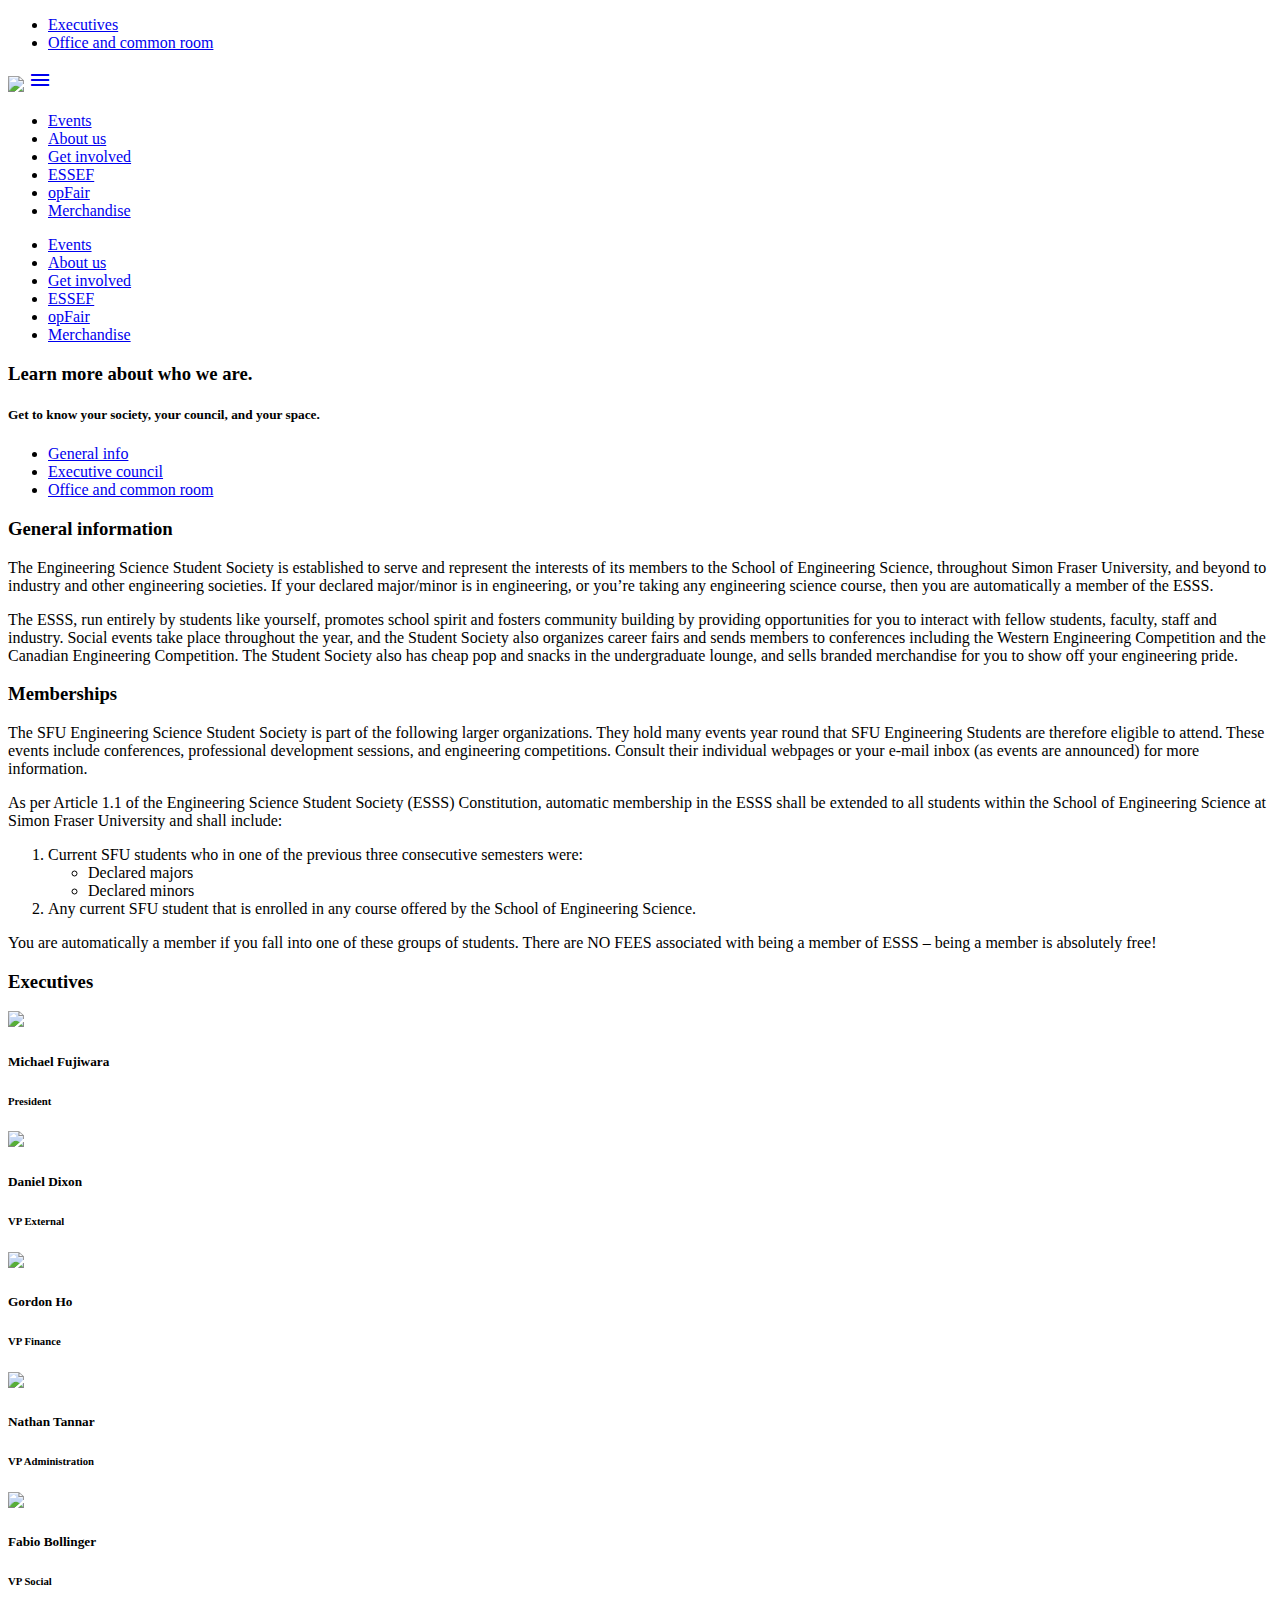
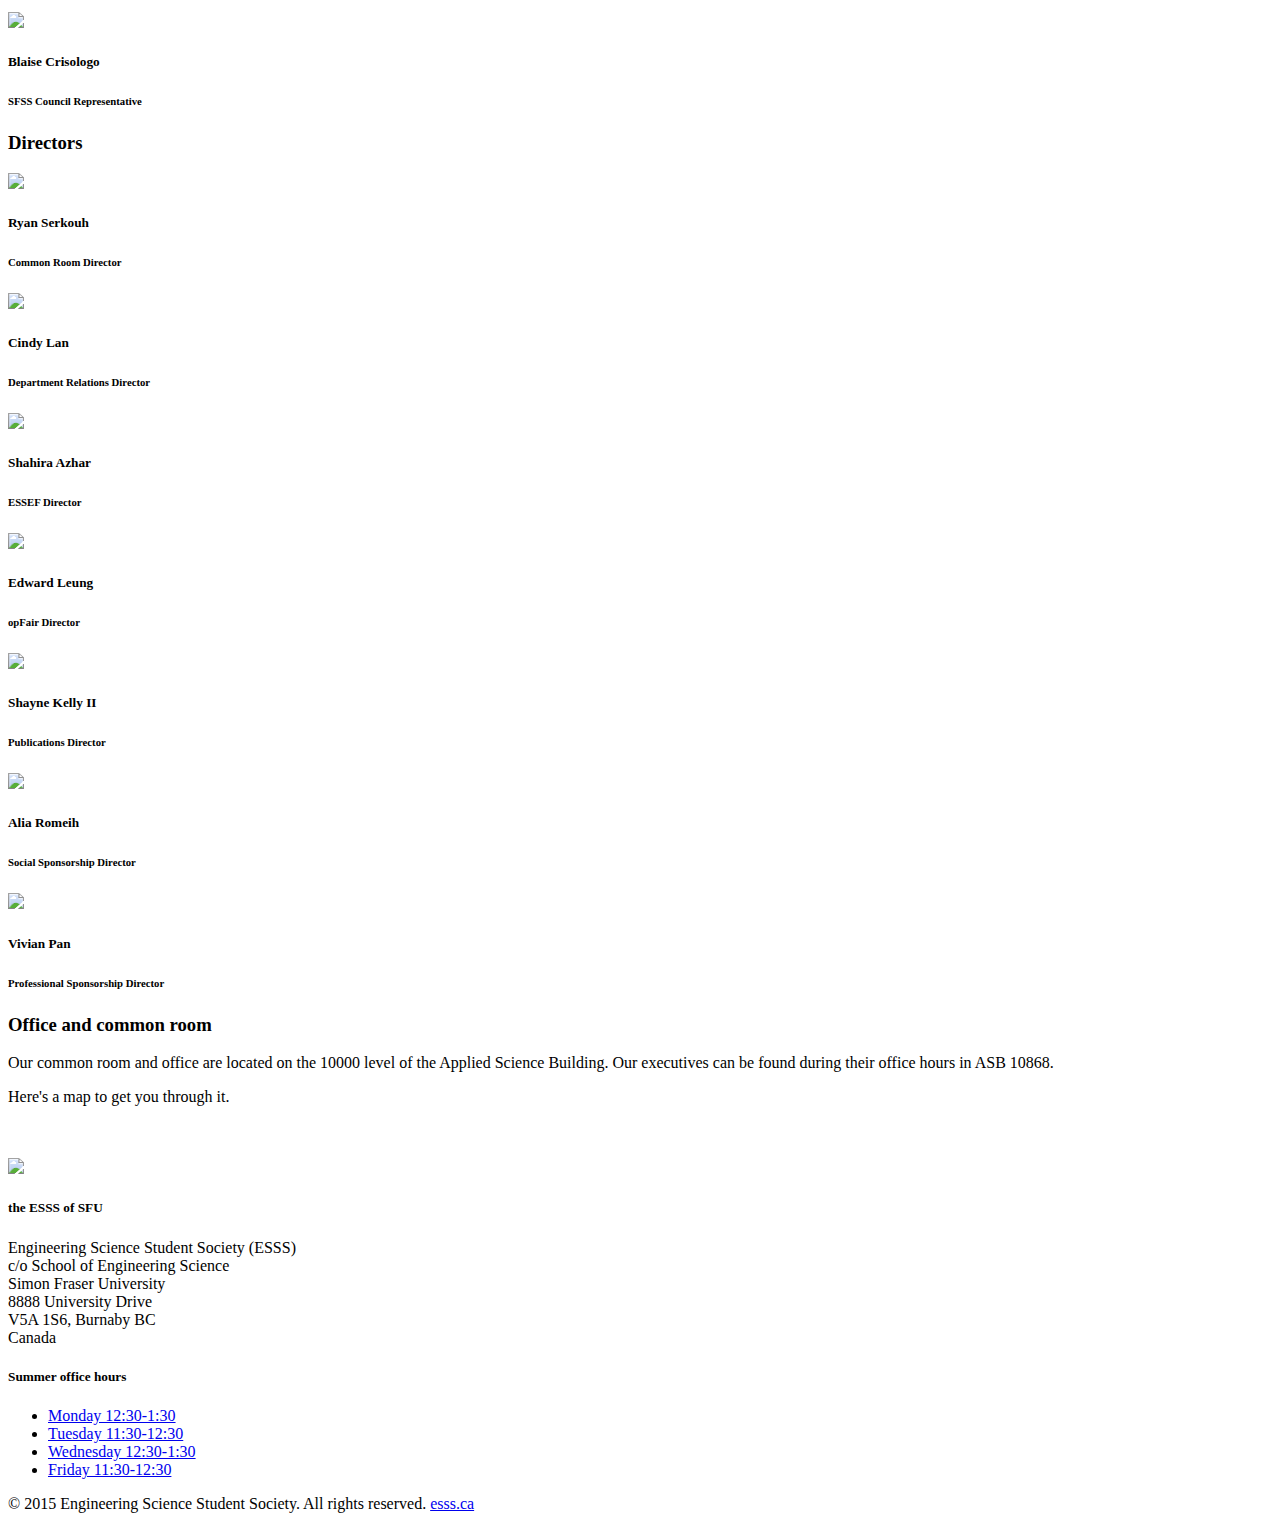
==== about.html @ 1930657f "Applied changes from index page to all pages, fixes #16" ====
<!DOCTYPE html>
<html>
    <head>
		<!--Import materialize.css-->
		<link type="text/css" rel="stylesheet" href="/esss-website/css/materialize.css"  media="screen,projection"/>
		<!--Import my CSS file-->
		<link type="text/css" rel="stylesheet" href="/esss-website/css/my.css"/>
		<!--Import material icons-->
		<link href="https://fonts.googleapis.com/icon?family=Material+Icons" rel="stylesheet">
		<!--Let browser know website is optimized for mobile-->
		<meta name="viewport" content="width=device-width, initial-scale=1.0"/>
    </head>
    <body>
    	<header>
			<!--Navbar-->
			<ul id="about-dropdown" class="dropdown-content">
				<li><a href="#!">Executives</a></li>
				<li><a href="#!">Office and common room</a></li>
			</ul>
			<div class="navbar-fixed">
				<nav>
					<div class="nav-wrapper blue darken-1">
						<div class="container">
							<div class="col s12">
								<a href="/esss-website" class="brand-logo hide-on-med-and-down"><img src="/esss-website/img/logowhite.png" style="padding-top:7px;"></a>
								<a href="#" data-activates="mobile-demo" class="button-collapse"><i class="material-icons">menu</i></a>
								<ul id="nav-mobile" class="right hide-on-med-and-down">
									<li><a href="/esss-website/events.html">Events</a></li>
									<li class="active"><a href="#!">About us</a></li>
									<li><a href="/esss-website/involved.html">Get involved</a></li>
									<li><a href="/esss-website/essef.html">ESSEF</a></li>
									<li><a href="/esss-website/opfair.html">opFair</a></li>
									<li><a href="/esss-website/merch.html">Merchandise</a></li>
								</ul>
								<ul class="side-nav" id="mobile-demo">
						        	<li><a href="/esss-website/events.html">Events</a></li>
									<li class="active"><a href="#!">About us</a></li>
									<li><a href="/esss-website/involved.html">Get involved</a></li>
									<li><a href="/esss-website/essef.html">ESSEF</a></li>
									<li><a href="/esss-website/opfair.html">opFair</a></li>
									<li><a href="/esss-website/merch.html">Merchandise</a></li>
						    	</ul>
							</div>
						</div>
					</div>
				</nav>
			</div>
		</header>
		
		<main>
			<div class="section grey lighten-4" id="index-banner">
				<div class="container">
					<div class="row">
						<div class="col s12 m9">
							<h3 class="light center-on-small-only black-text">Learn more about who we are.</h3>
							<h5 class="light center-on-small-only blue-text darken-1">Get to know your society, your council, and your space.</h5>
						</div>
					</div>
				</div>
			</div>
			
			<div class="row grey lighten-4">
				<div class="col s12">
					<div class="container">
						<ul class="tabs grey lighten-4">
							<li class="tab col s4"><a href="#general-info" class="blue-text">General info</a></li>
							<li class="tab col s4"><a href="#exec" class="blue-text">Executive council</a></li>
							<li class="tab col s4"><a href="#office" class="blue-text">Office and common room</a></li>
						</ul>
					</div>
				</div>
			</div>
			
			<div class="container">
				<div class="row" id="general-info">
					<div class="col s12 m9 l10">
						<div id="general" class="section scrollspy">
							<h3 class="header light">General information</h3>
							<p>The Engineering Science Student Society is established to serve and represent the interests of its members to the School of Engineering Science, throughout Simon Fraser University, and beyond to industry and other engineering societies. If your declared major/minor is in engineering, or you’re taking any engineering science course, then you are automatically a member of the ESSS.</p>
							<p>The ESSS, run entirely by students like yourself, promotes school spirit and fosters community building by providing opportunities for you to interact with fellow students, faculty, staff and industry. Social events take place throughout the year, and the Student Society also organizes career fairs and sends members to conferences including the Western Engineering Competition and the Canadian Engineering Competition. The Student Society also has cheap pop and snacks in the undergraduate lounge, and sells branded merchandise for you to show off your engineering pride.</p>
						</div>
					</div>
					<div class="col s12 m9 l10">
						<div id="memberships" class="section scrollspy">
							<h3 class="header light">Memberships</h3>
							<p>The SFU Engineering Science Student Society is part of the following larger organizations. They hold many events year round that SFU Engineering Students are therefore eligible to attend. These events include conferences, professional development sessions, and engineering competitions. Consult their individual webpages or your e-mail inbox (as events are announced) for more information.</p>
							<p>As per Article 1.1 of the Engineering Science Student Society (ESSS) Constitution, automatic membership in the ESSS shall be extended to all students within the School of Engineering Science at Simon Fraser University and shall include:</p>
							<ol>
								<li>Current SFU students who in one of the previous three consecutive semesters were:</li>
								<ul>
									<li>Declared majors</li>
									<li>Declared minors</li>
								</ul>
								<li>Any current SFU student that is enrolled in any course offered by the School of Engineering Science.</li>
							</ol>
							<p>You are automatically a member if you fall into one of these groups of students. There are NO FEES associated with being a member of ESSS – being a member is absolutely free!</p>
						</div>
					</div>
				</div>
			</div>
			
			<div class="container" id="exec">
				<div class="row">
					<div class="col s12 m9">
						<h3 class="header light">Executives</h3>
					</div>
				</div>
				<div class="row">
					<div class="col s12 m4">
						<div class="row center">
							<img src="/esss-website/img/michael.jpg" class="responsive-img circle" width="200"></img>
							<h5 class="light">Michael Fujiwara</h5>
							<h6 class="light blue-text darken-1">President</h5>
						</div>
					</div>
					<div class="col s12 m4">
						<div class="row center">
							<img src="/esss-website/img/daniel.jpg" class="responsive-img circle" width="200"></img>
							<h5 class="light">Daniel Dixon</h5>
							<h6 class="light blue-text darken-1">VP External</h5>
						</div>
					</div>
					<div class="col s12 m4">
						<div class="row center">
							<img src="/esss-website/img/gordon.jpg" class="responsive-img circle" width="200"></img>
							<h5 class="light">Gordon Ho</h5>
							<h6 class="light blue-text darken-1">VP Finance</h5>
						</div>
					</div>				
					<div class="col s12 m4">
						<div class="row center">
							<img src="/esss-website/img/nathan.jpg" class="responsive-img circle" width="200"></img>
							<h5 class="light">Nathan Tannar</h5>
							<h6 class="light blue-text darken-1">VP Administration</h5>
						</div>
					</div>
					<div class="col s12 m4">
						<div class="row center">
							<img src="/esss-website/img/fabio.jpg" class="responsive-img circle" width="200"></img>
							<h5 class="light">Fabio Bollinger</h5>
							<h6 class="light blue-text darken-1">VP Social</h5>
						</div>
					</div>				
					<div class="col s12 m4">
						<div class="row center">
							<img src="/esss-website/img/blaise.jpg" class="responsive-img circle" width="200"></img>
							<h5 class="light">Blaise Crisologo</h5>
							<h6 class="light blue-text darken-1">SFSS Council Representative</h5>
						</div>
					</div>
				
				<!-- directors -->
				<div class="row">
					<div class="col s12 m9">
						<h3 class="header light">Directors</h3>
					</div>
				</div>
				<div class="row">
					<div class="col s12 m4">
						<div class="row center">
							<img src="/esss-website/img/ryan.jpg" class="responsive-img circle" width="200"></img>
							<h5 class="light">Ryan Serkouh</h5>
							<h6 class="light blue-text darken-1">Common Room Director</h5>
						</div>
					</div>				
					<div class="col s12 m4">
						<div class="row center">
							<img src="/esss-website/img/cindy.jpg" class="responsive-img circle" width="200"></img>
							<h5 class="light">Cindy Lan</h5>
							<h6 class="light blue-text darken-1">Department Relations Director</h5>
						</div>
					</div>
					<div class="col s12 m4">
						<div class="row center">
							<img src="/esss-website/img/shahira.jpg" class="responsive-img circle" width="200"></img>
							<h5 class="light">Shahira Azhar</h5>
							<h6 class="light blue-text darken-1">ESSEF Director</h5>
						</div>
					</div>
					<div class="col s12 m4">
						<div class="row center">
							<img src="/esss-website/img/edward.jpg" class="responsive-img circle" width="200"></img>
							<h5 class="light">Edward Leung</h5>
							<h6 class="light blue-text darken-1">opFair Director</h5>
						</div>
					</div>				
					<div class="col s12 m4">
						<div class="row center">
							<img src="/esss-website/img/shayne.jpg" class="responsive-img circle" width="200"></img>
							<h5 class="light">Shayne Kelly II</h5>
							<h6 class="light blue-text darken-1">Publications Director</h5>
						</div>
					</div>
					<div class="col s12 m4">
						<div class="row center">
							<img src="/esss-website/img/alia.jpg" class="responsive-img circle" width="200"></img>
							<h5 class="light">Alia Romeih</h5>
							<h6 class="light blue-text darken-1">Social Sponsorship Director</h5>
						</div>
					</div>
					<div class="col s12 m4">
						<div class="row center">
							<img src="/esss-website/img/vivian.jpg" class="responsive-img circle" width="200"></img>
							<h5 class="light">Vivian Pan</h5>
							<h6 class="light blue-text darken-1">Professional Sponsorship Director</h5>
						</div>
					</div>
				</div>
			</div>
			</div>
			
			<div class="container">
				<div class="row" id="office">
					<div class="col s12 m9 l10">
						<div id="general" class="section scrollspy">
							<h3 class="header light">Office and common room</h3>
							<p class="flow-text">Our common room and office are located on the 10000 level of the Applied Science Building. Our executives can be found during their office hours in ASB 10868.</p>
							<p class="flow-text">Here's a map to get you through it.</p><br><br>
							<div class="center">
								<img class="responsive-img" src="http://esss.ca/esss.ca/wp-content/uploads/2014/11/ASBMap.png">
							</div>
						</div>
					</div>
				</div>
			</div>
		</main>
		
		<footer class="page-footer blue darken-1">
			<div class="container">
				<div class="row">
					<div class="col l6 s12">
						<h5 class="white-text text-lighten-4">the ESSS of SFU</h5>
						<p class="grey-text text-lighten-4">Engineering Science Student Society (ESSS)<br>
						c/o School of Engineering Science<br>
						Simon Fraser University<br>
						8888 University Drive<br>
						V5A 1S6, Burnaby BC<br>
						Canada</p>
					</div>
					<div class="col l4 offset-l2 s12">
						<h5 class="white-text text-lighten-4">Summer office hours</h5>
						<ul>
							<li><a class="grey-text text-lighten-4" href="#!">Monday 12:30-1:30</a></li>
							<li><a class="grey-text text-lighten-4" href="#!">Tuesday 11:30-12:30</a></li>
							<li><a class="grey-text text-lighten-4" href="#!">Wednesday 12:30-1:30</a></li>
							<li><a class="grey-text text-lighten-4" href="#!">Friday 11:30-12:30</a></li>
						</ul>
					</div>
				</div>
			</div>
			<div class="footer-copyright">
				<div class="container">
					© 2015 Engineering Science Student Society. All rights reserved.
					<a class="grey-text text-lighten-4 right" href="#!">esss.ca</a>
				</div>
			</div>
        </footer>
		
		<!--SCRIPTS - Import jQuery before materialize.js-->
		<script type="text/javascript" src="https://code.jquery.com/jquery-2.1.1.min.js"></script>
		<script type="text/javascript" src="/esss-website/js/materialize.js"></script>
		<script type="text/javascript" src="/esss-website/js/script.js"></script>
	</body>
</html>
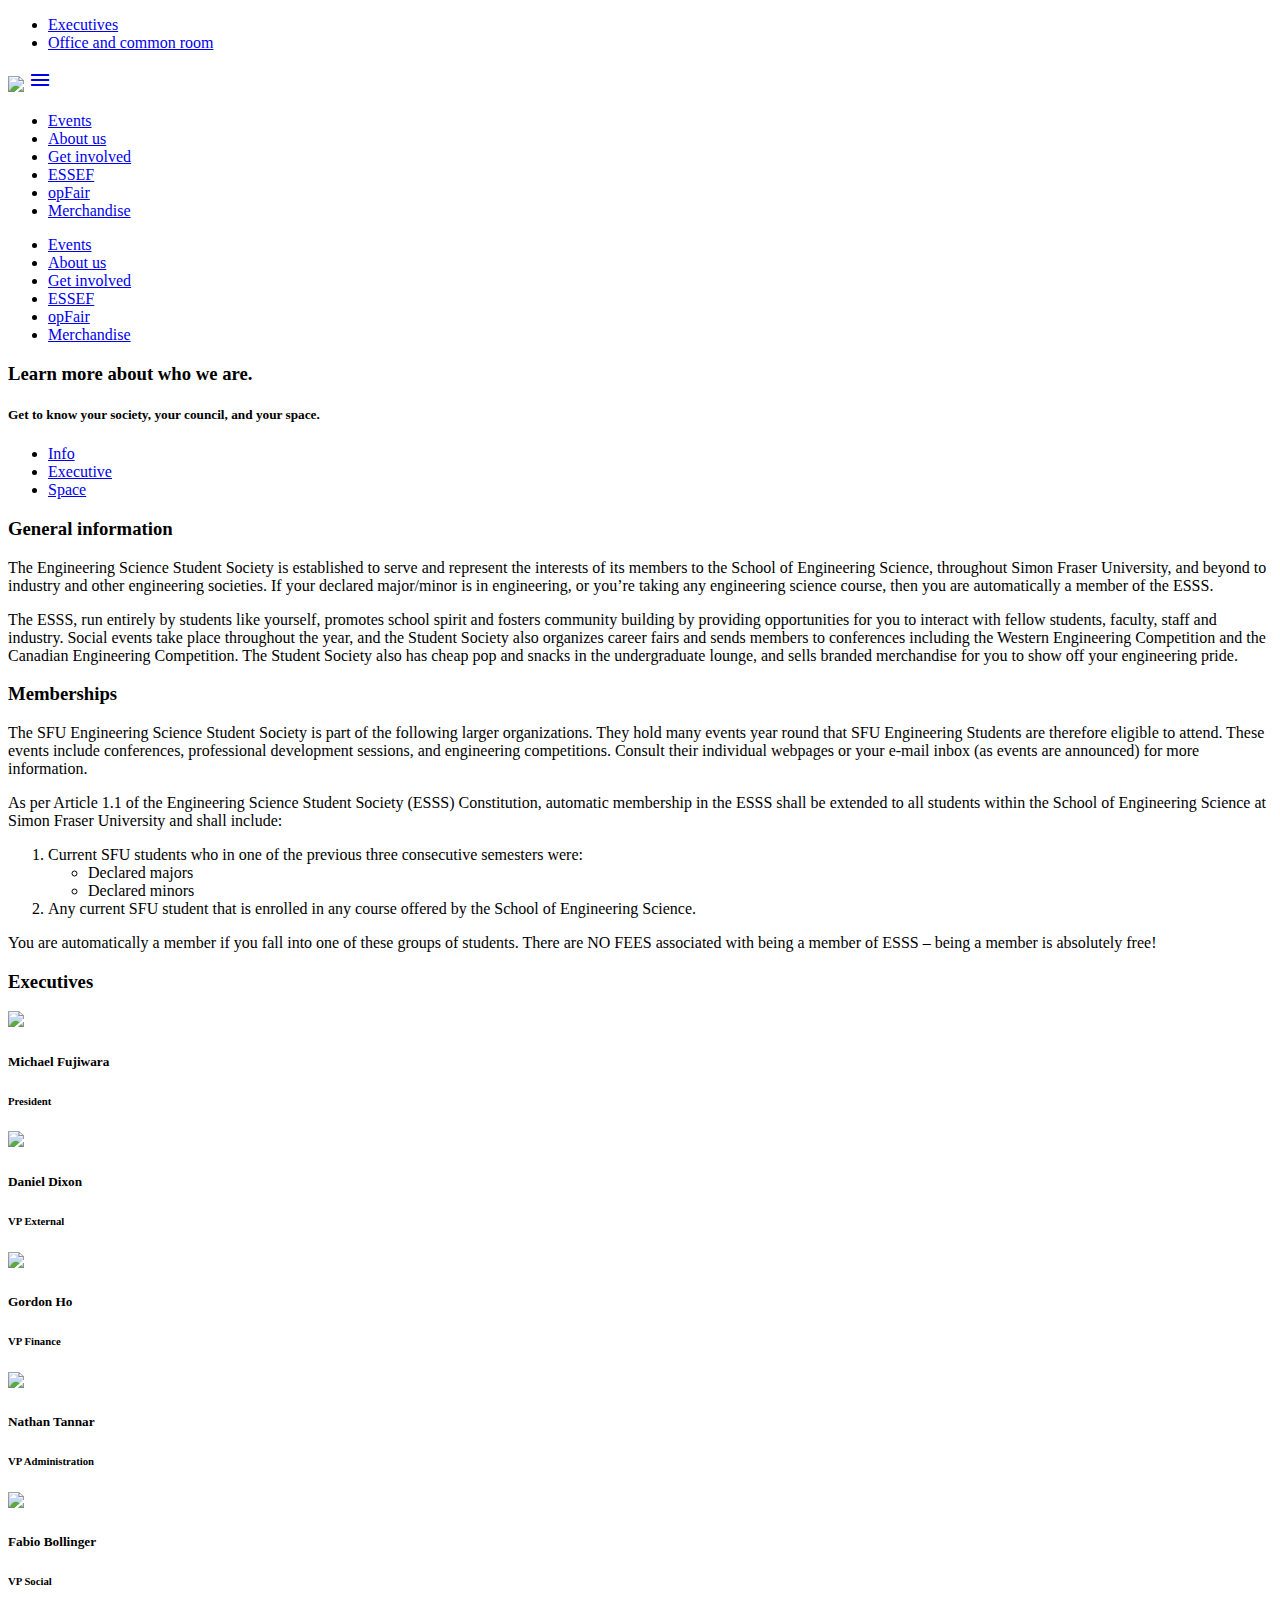
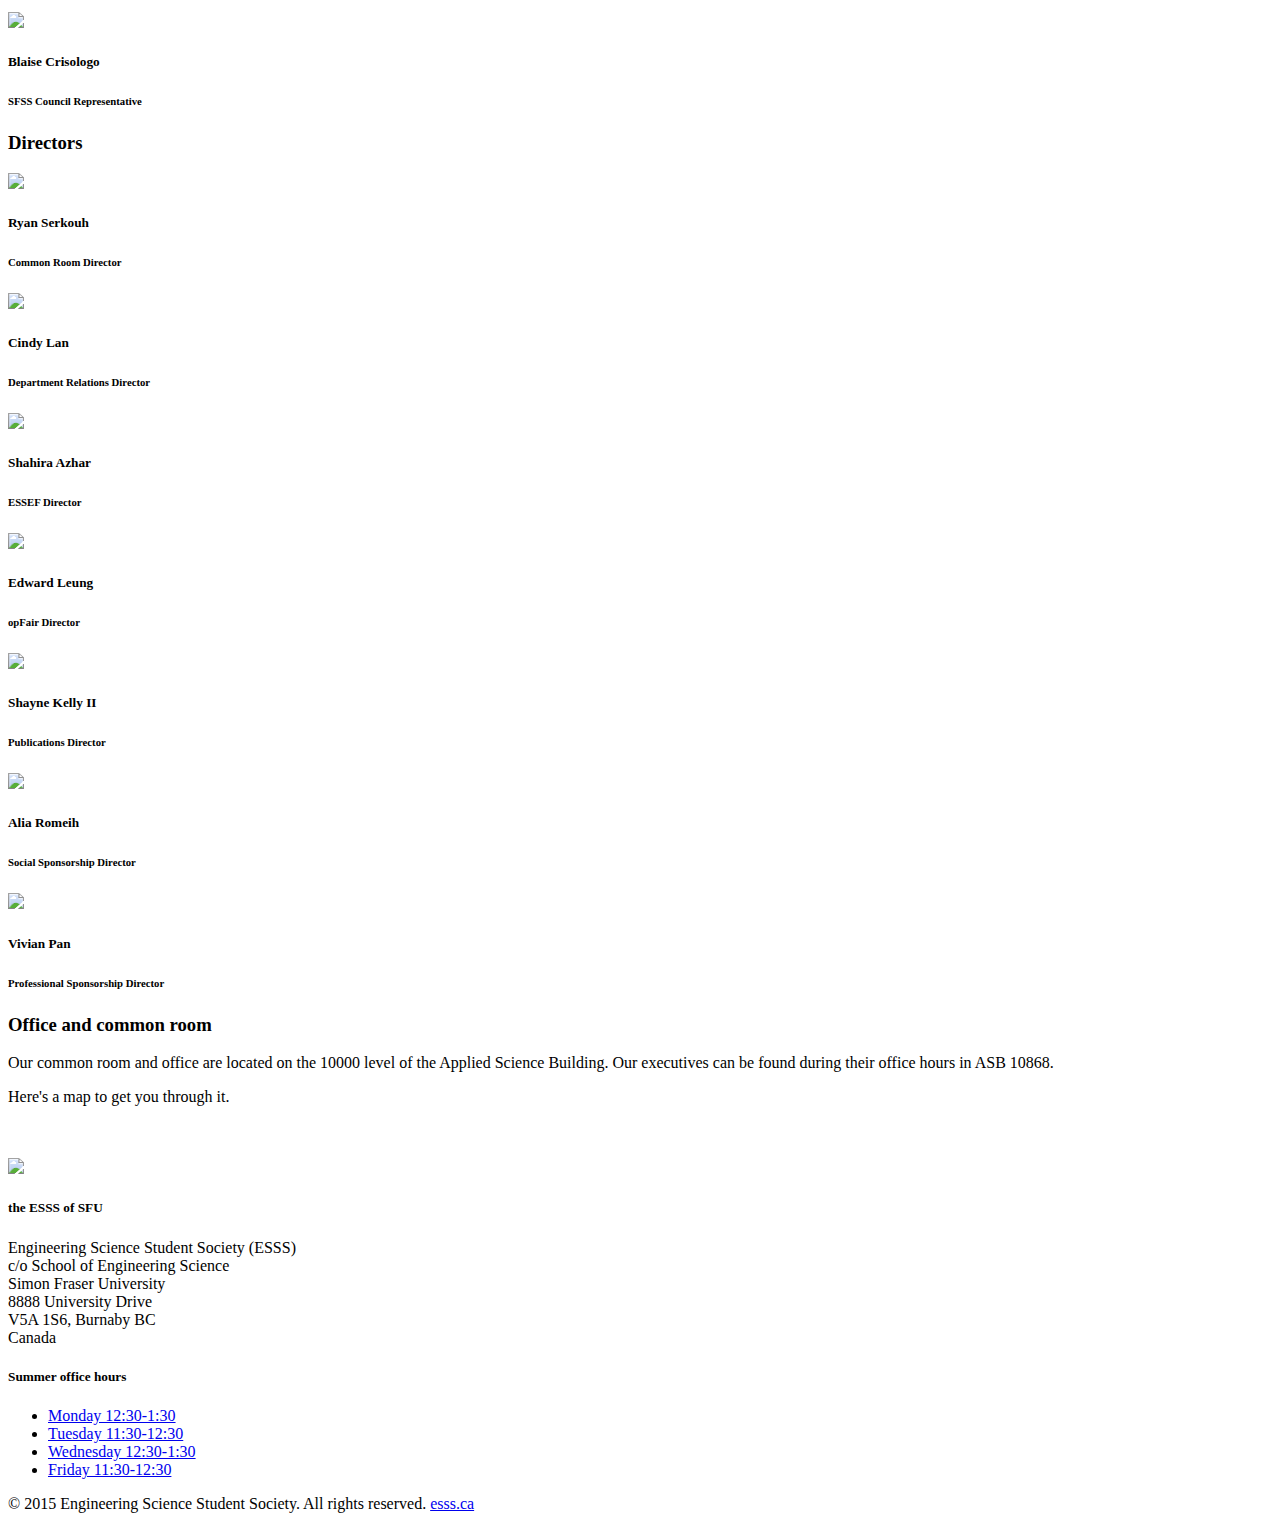
==== commit a9204a44: "Shortened all tab descriptors to one word, #21" ====
--- a/about.html
+++ b/about.html
@@ -63,9 +63,9 @@
 				<div class="col s12">
 					<div class="container">
 						<ul class="tabs grey lighten-4">
-							<li class="tab col s4"><a href="#general-info" class="blue-text">General info</a></li>
-							<li class="tab col s4"><a href="#exec" class="blue-text">Executive council</a></li>
-							<li class="tab col s4"><a href="#office" class="blue-text">Office and common room</a></li>
+							<li class="tab col s4 truncate"><a href="#general-info" class="blue-text">Info</a></li>
+							<li class="tab col s4 truncate"><a href="#exec" class="blue-text">Executive</a></li>
+							<li class="tab col s4 truncate"><a href="#office" class="blue-text">Space</a></li>
 						</ul>
 					</div>
 				</div>
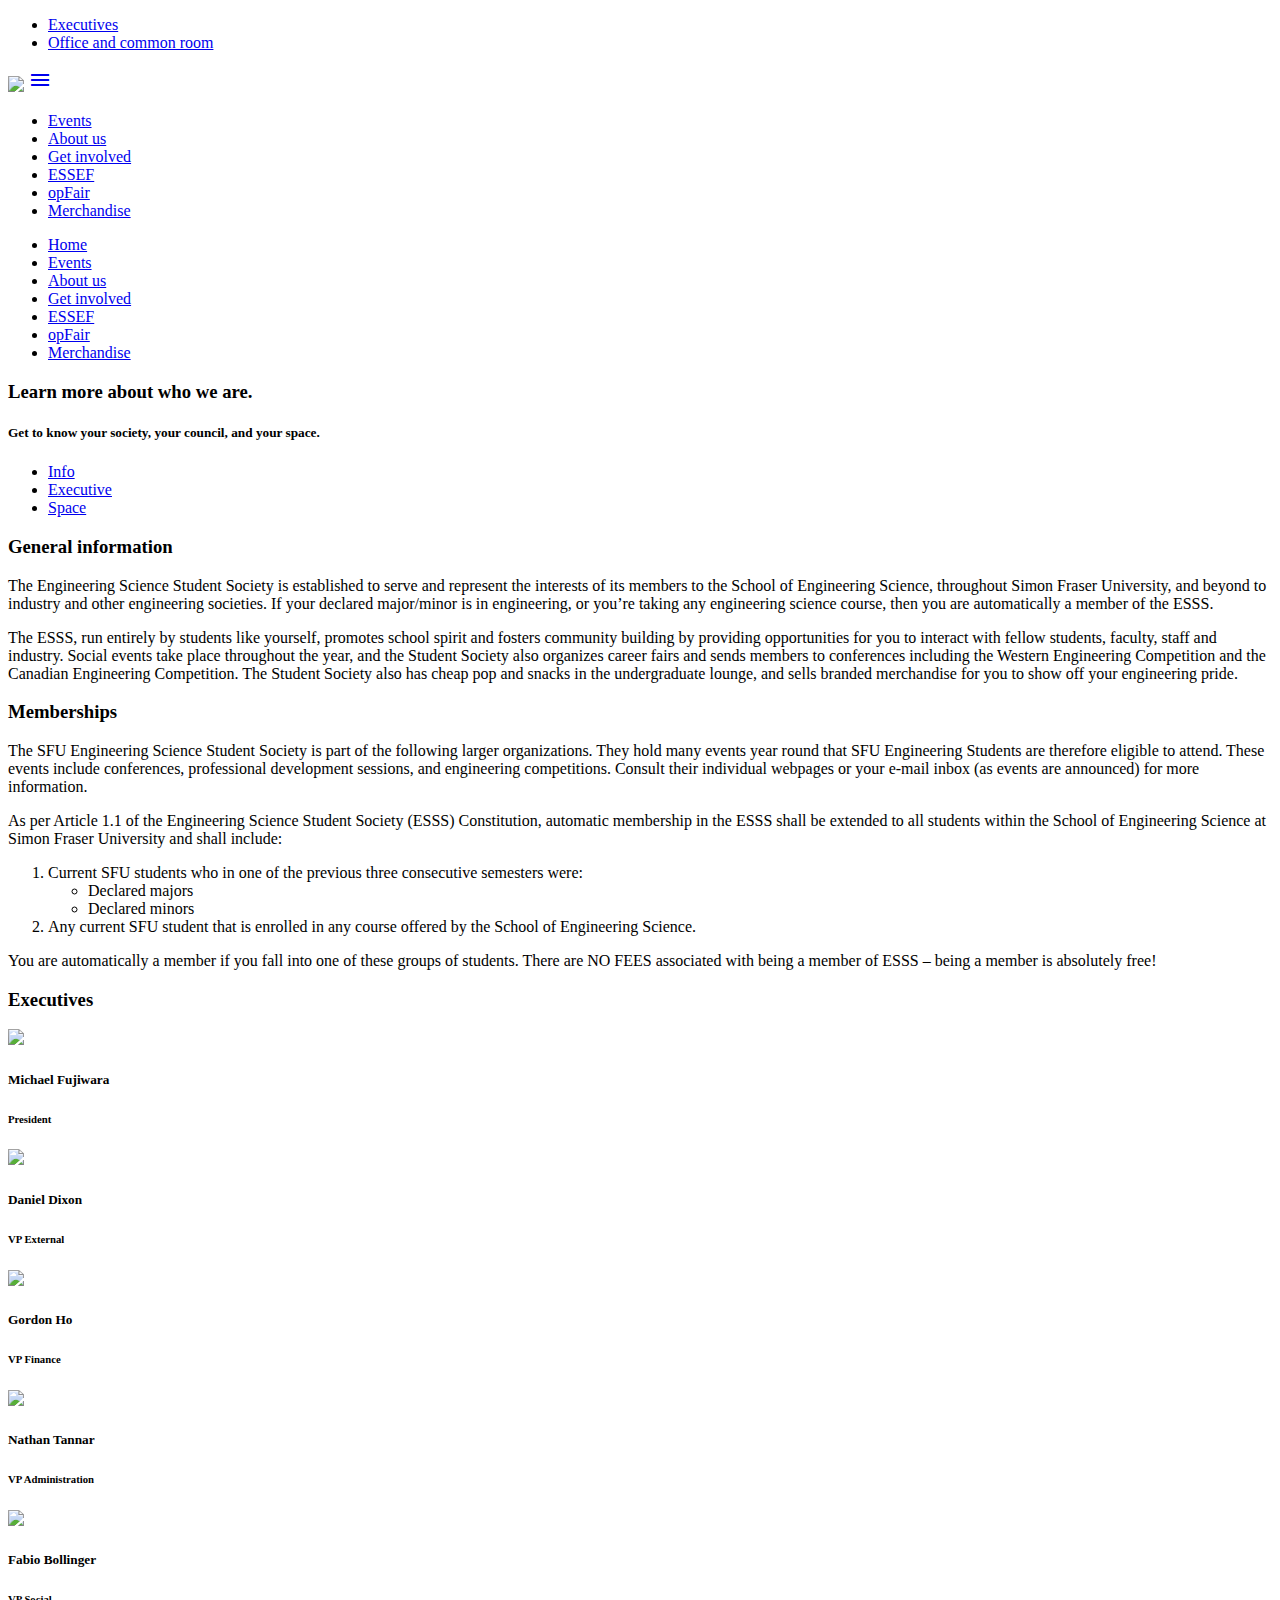
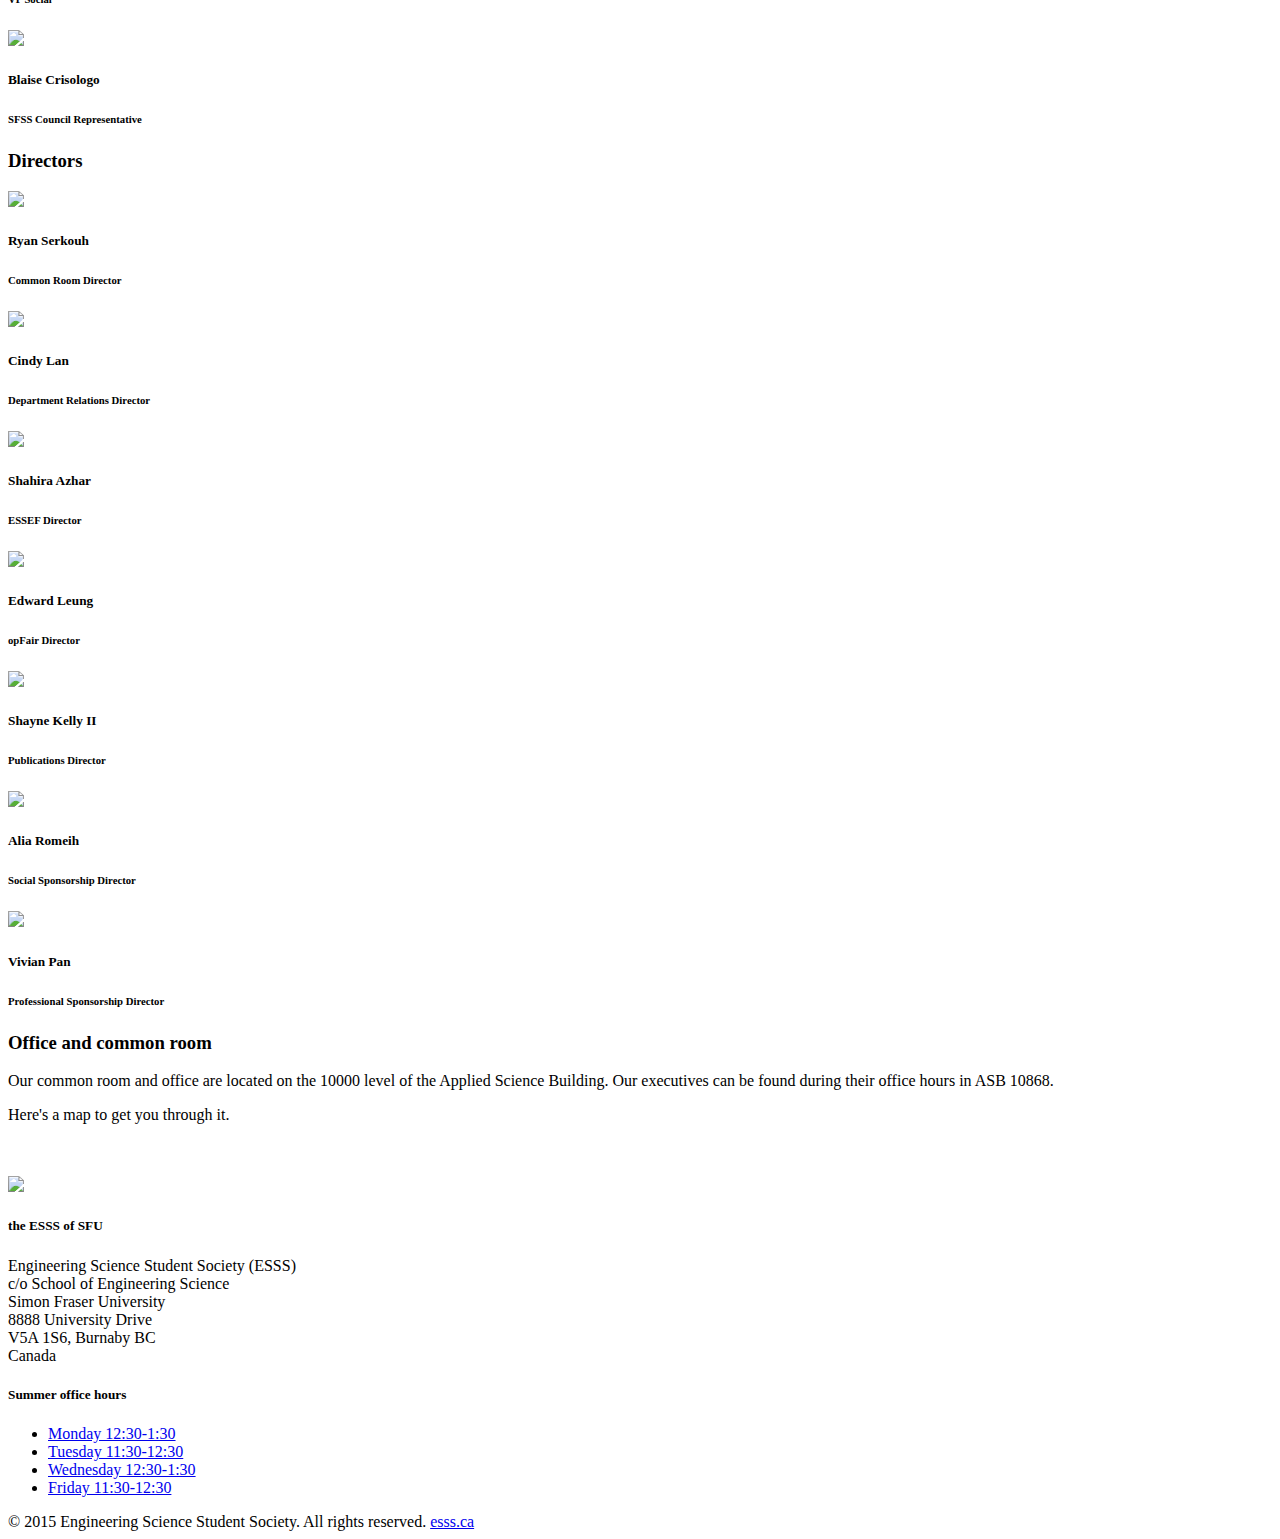
==== commit 2fcbc3cc: "Added link to home on side nav, fixes #22" ====
--- a/about.html
+++ b/about.html
@@ -33,6 +33,7 @@
 									<li><a href="/esss-website/merch.html">Merchandise</a></li>
 								</ul>
 								<ul class="side-nav" id="mobile-demo">
+									<li><a href="/esss-website/index.html">Home</a></li>
 						        	<li><a href="/esss-website/events.html">Events</a></li>
 									<li class="active"><a href="#!">About us</a></li>
 									<li><a href="/esss-website/involved.html">Get involved</a></li>
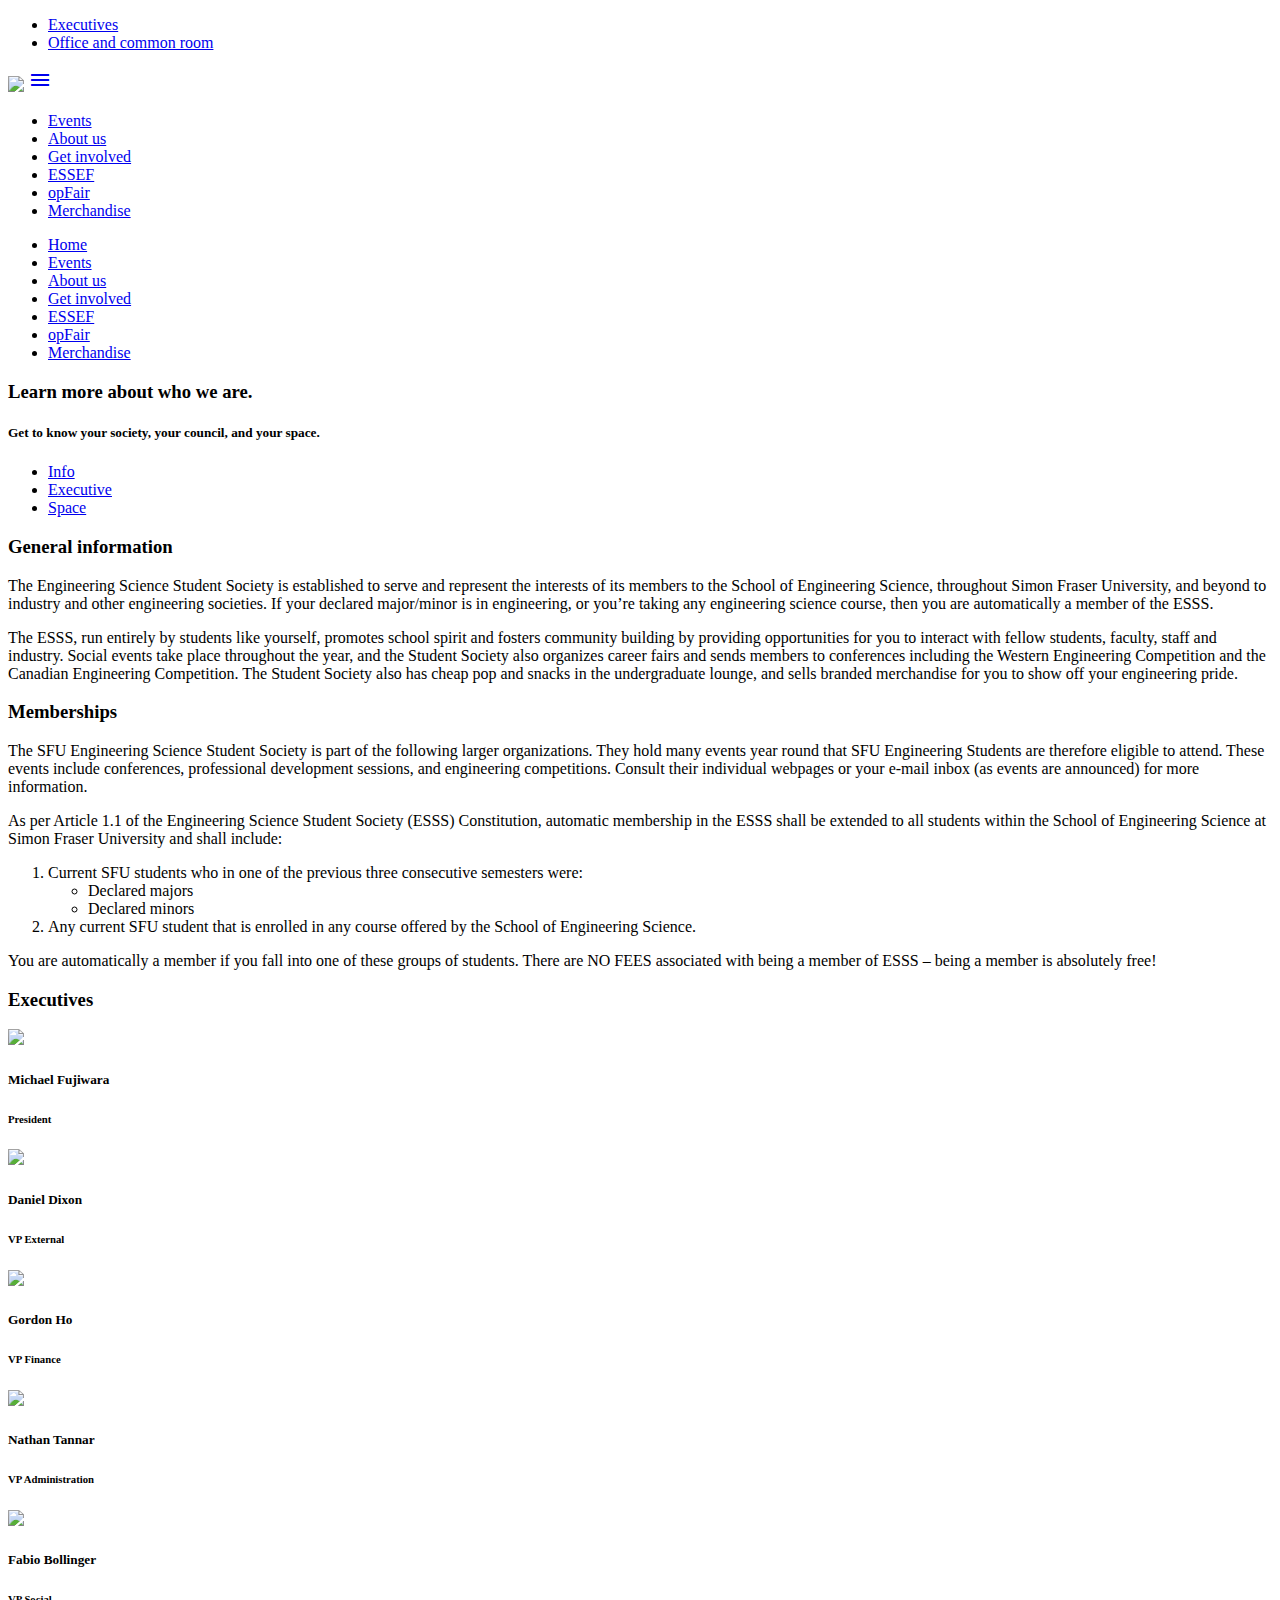
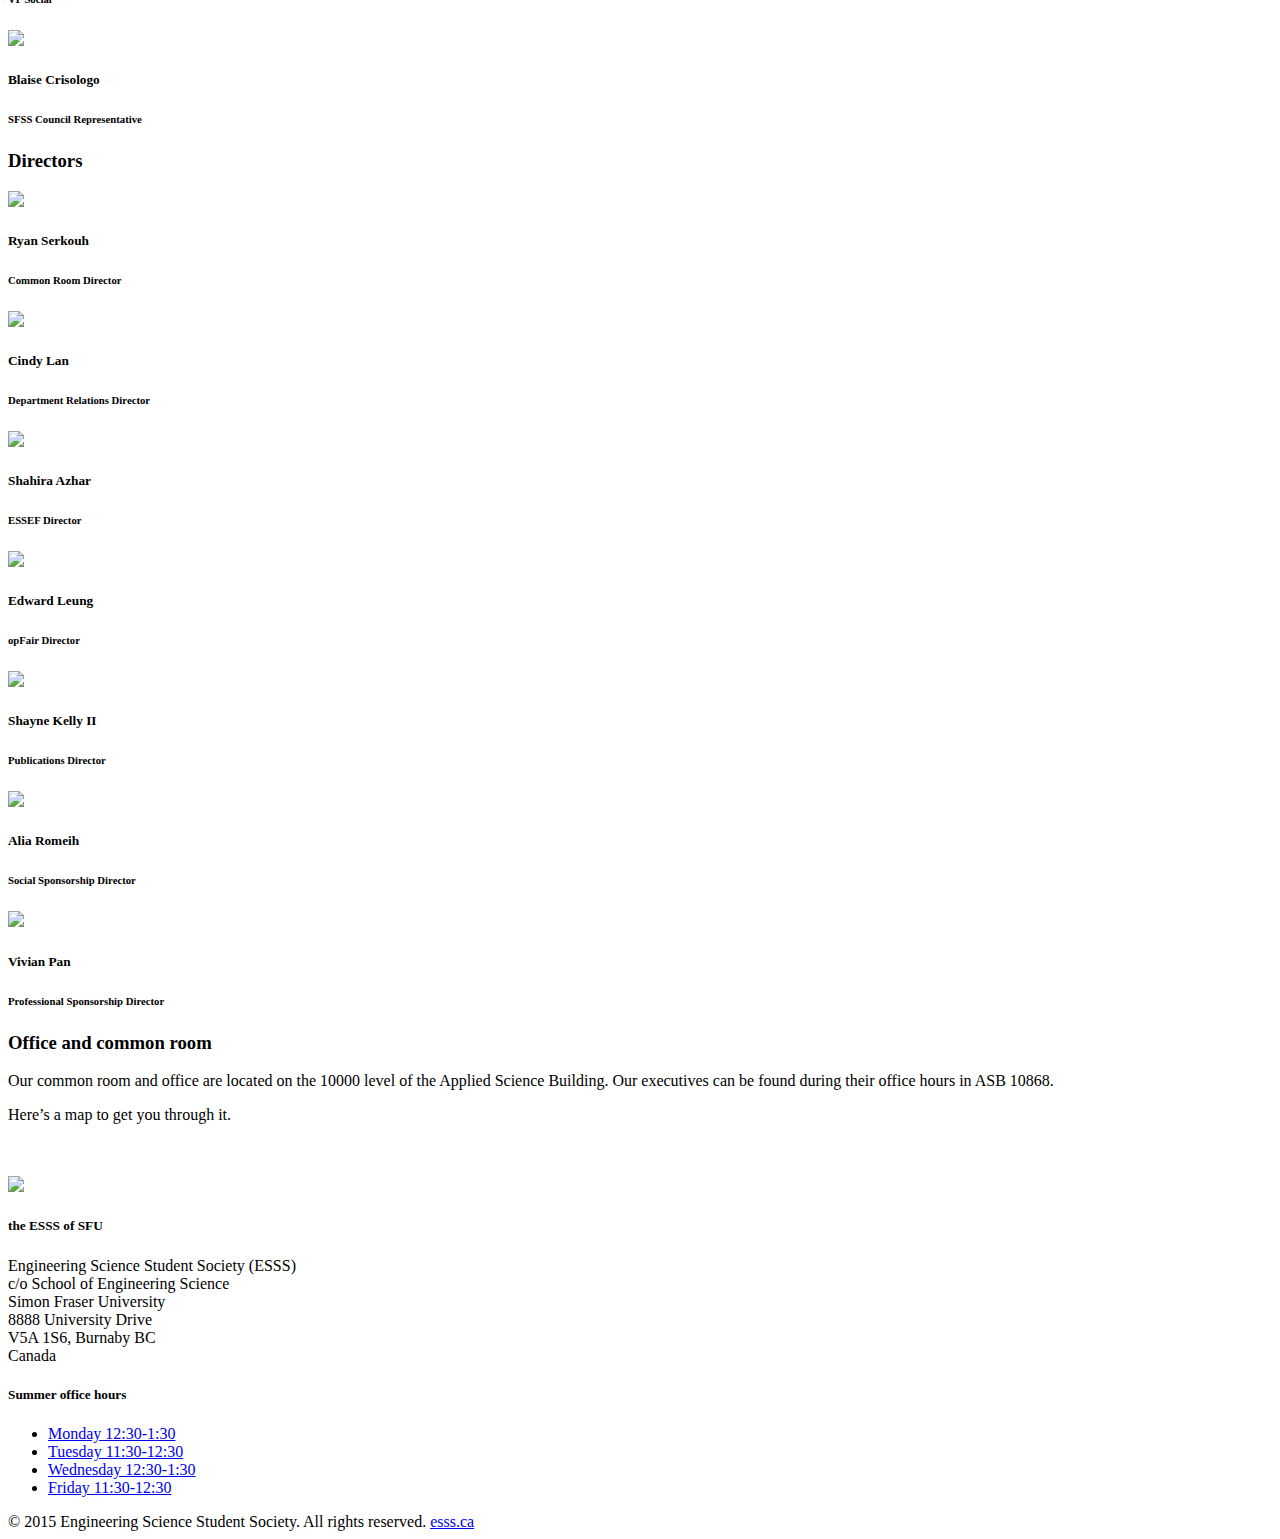
==== commit be9bcda1: "Changed special characters to HTML codes, fixes #25" ====
--- a/about.html
+++ b/about.html
@@ -9,6 +9,7 @@
 		<link href="https://fonts.googleapis.com/icon?family=Material+Icons" rel="stylesheet">
 		<!--Let browser know website is optimized for mobile-->
 		<meta name="viewport" content="width=device-width, initial-scale=1.0"/>
+		<title>About</title>
     </head>
     <body>
     	<header>
@@ -216,7 +217,7 @@
 						<div id="general" class="section scrollspy">
 							<h3 class="header light">Office and common room</h3>
 							<p class="flow-text">Our common room and office are located on the 10000 level of the Applied Science Building. Our executives can be found during their office hours in ASB 10868.</p>
-							<p class="flow-text">Here's a map to get you through it.</p><br><br>
+							<p class="flow-text">Here&#8217;s a map to get you through it.</p><br><br>
 							<div class="center">
 								<img class="responsive-img" src="http://esss.ca/esss.ca/wp-content/uploads/2014/11/ASBMap.png">
 							</div>
@@ -251,7 +252,7 @@
 			</div>
 			<div class="footer-copyright">
 				<div class="container">
-					© 2015 Engineering Science Student Society. All rights reserved.
+					&#169; 2015 Engineering Science Student Society. All rights reserved.
 					<a class="grey-text text-lighten-4 right" href="#!">esss.ca</a>
 				</div>
 			</div>
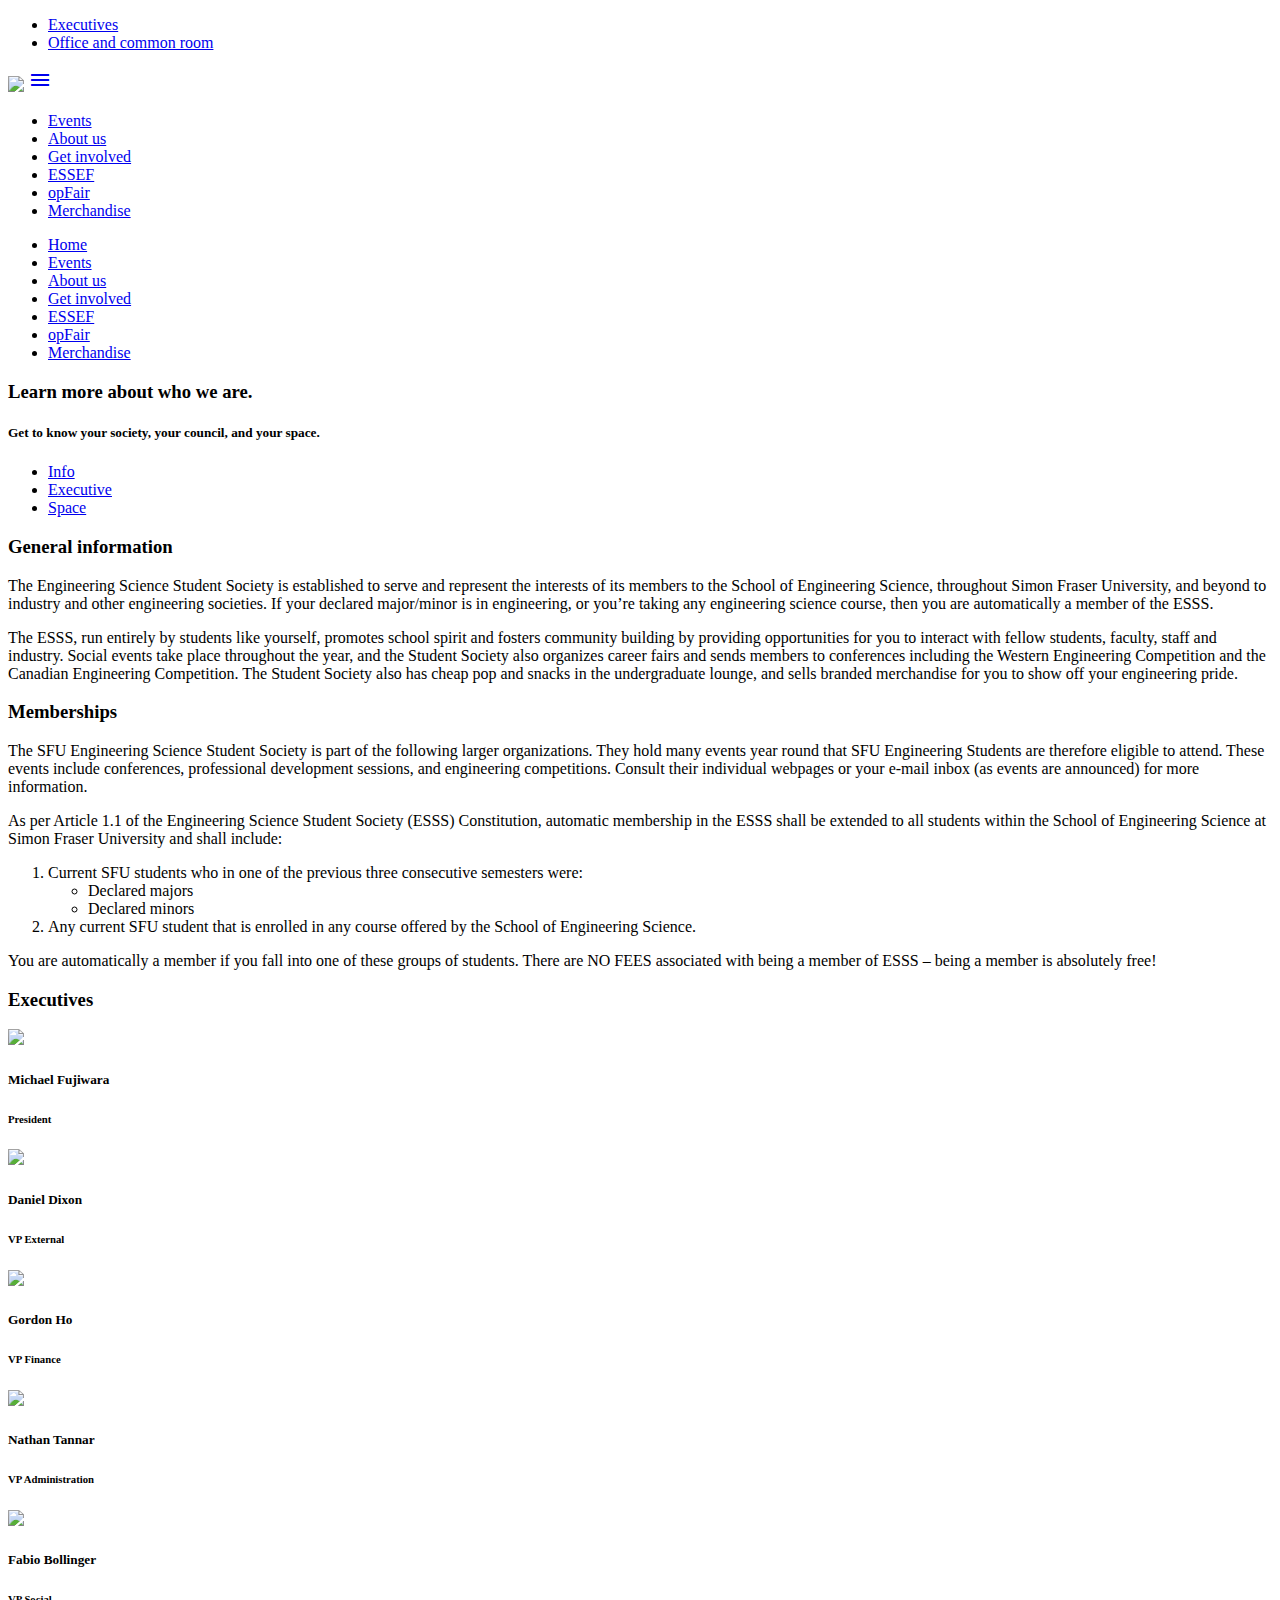
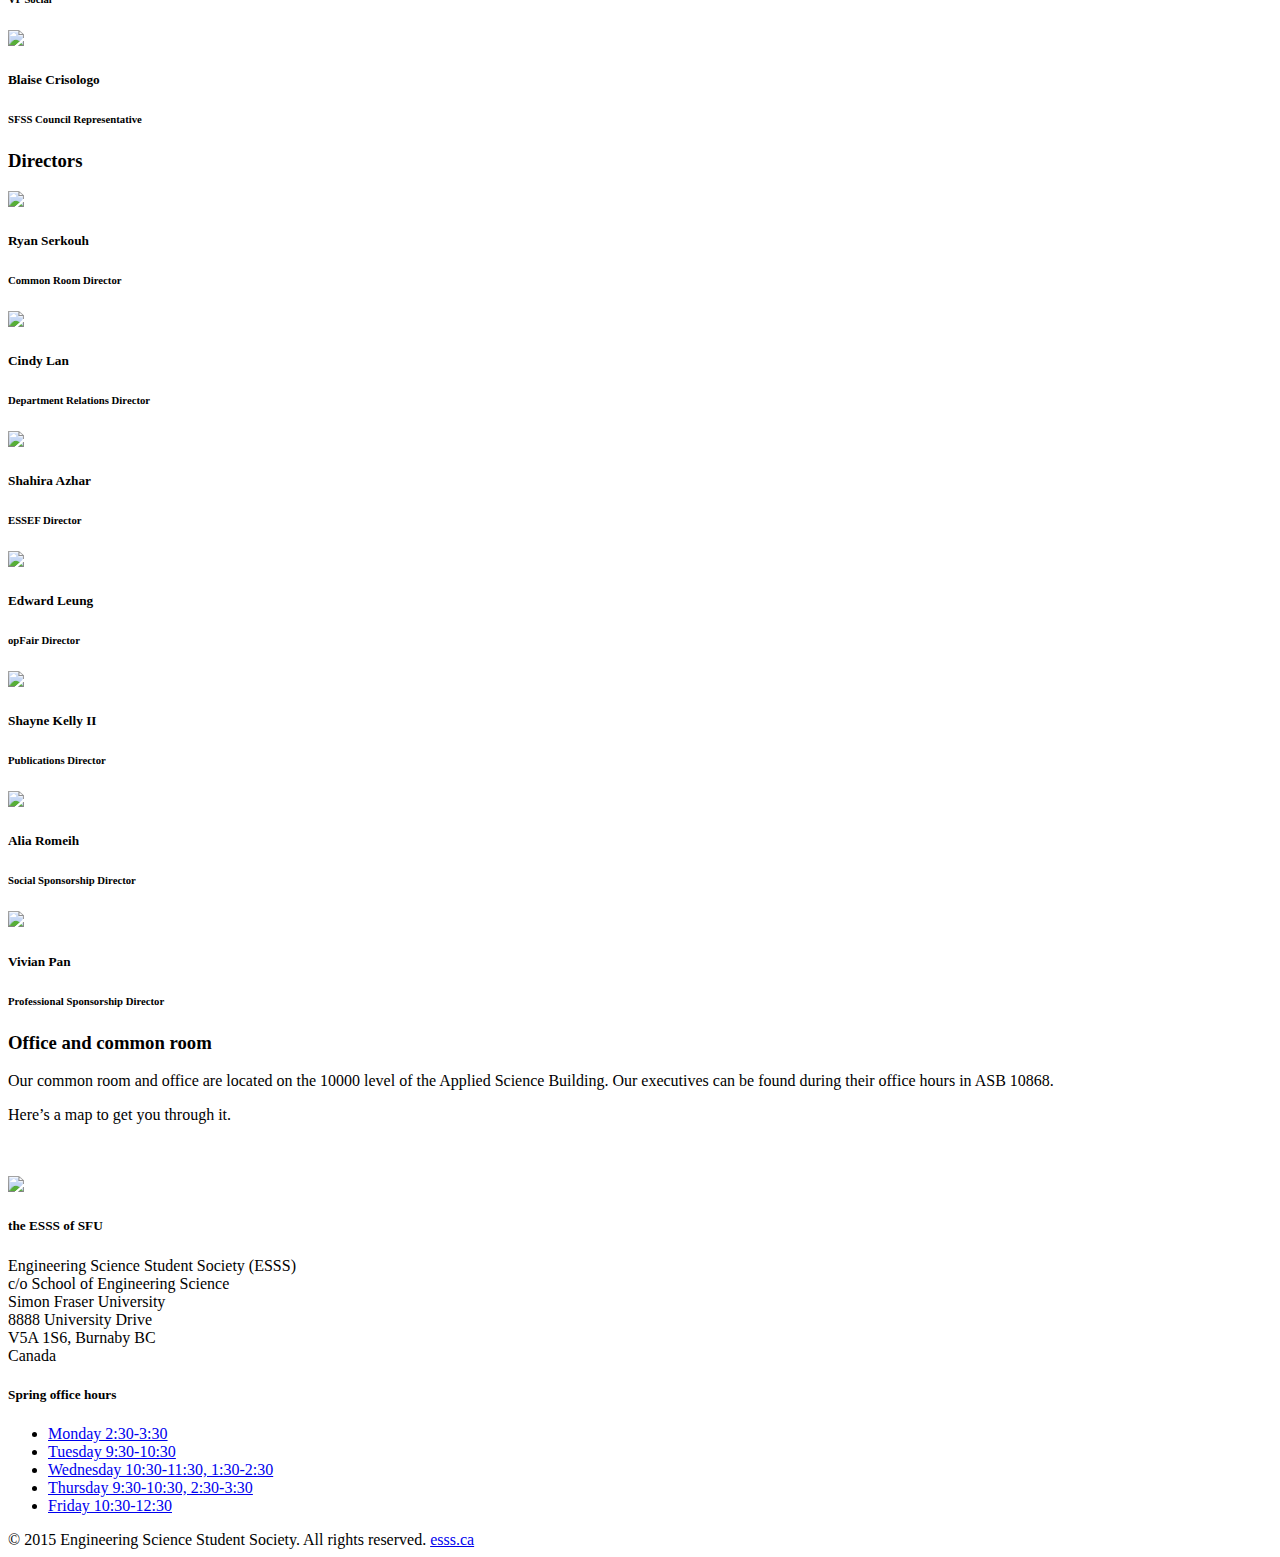
==== commit af29c40f: "Updated footer content, #18" ====
--- a/about.html
+++ b/about.html
@@ -240,12 +240,13 @@
 						Canada</p>
 					</div>
 					<div class="col l4 offset-l2 s12">
-						<h5 class="white-text text-lighten-4">Summer office hours</h5>
+						<h5 class="white-text text-lighten-4">Spring office hours</h5>
 						<ul>
-							<li><a class="grey-text text-lighten-4" href="#!">Monday 12:30-1:30</a></li>
-							<li><a class="grey-text text-lighten-4" href="#!">Tuesday 11:30-12:30</a></li>
-							<li><a class="grey-text text-lighten-4" href="#!">Wednesday 12:30-1:30</a></li>
-							<li><a class="grey-text text-lighten-4" href="#!">Friday 11:30-12:30</a></li>
+							<li><a class="grey-text text-lighten-4" href="#!">Monday 2:30-3:30</a></li>
+							<li><a class="grey-text text-lighten-4" href="#!">Tuesday 9:30-10:30</a></li>
+							<li><a class="grey-text text-lighten-4" href="#!">Wednesday 10:30-11:30, 1:30-2:30</a></li>
+							<li><a class="grey-text text-lighten-4" href="#!">Thursday 9:30-10:30, 2:30-3:30</a></li>
+							<li><a class="grey-text text-lighten-4" href="#!">Friday 10:30-12:30</a></li>
 						</ul>
 					</div>
 				</div>
